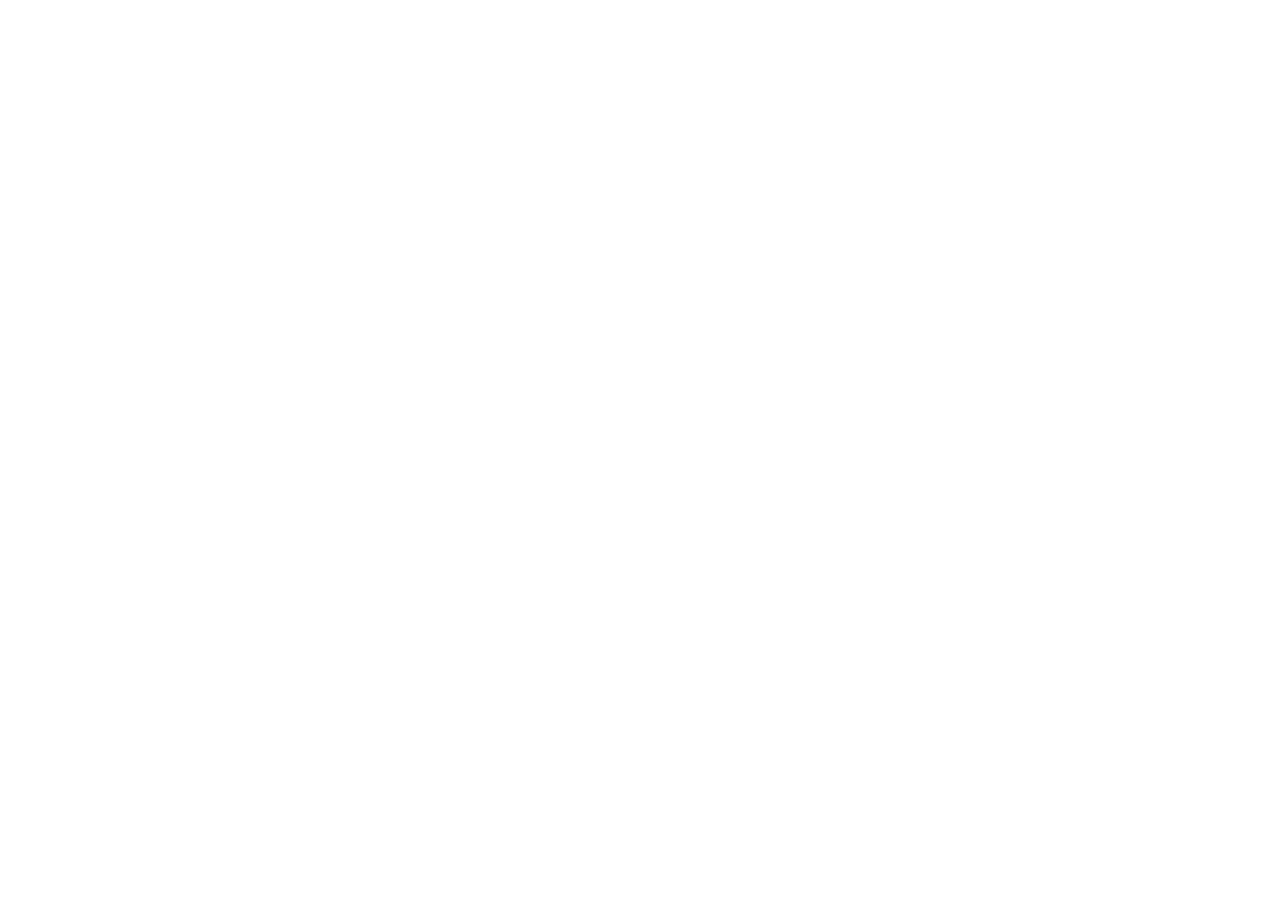
==== index.html @ 09fe45de "jadiel ferreira" ====
<!DOCTYPE html>
<html lang="en">
<head>
    <meta charset="UTF-8">
    <meta http-equiv="X-UA-Compatible" content="IE=edge">
    <meta name="viewport" content="width=device-width, initial-scale=1.0">
    <title>Document</title>
</head>
<body>
   
    <iframe src="https://www.r7.com" frameborder="0" height= "400">marcelo</iframe>
    
    
</body>
</html>
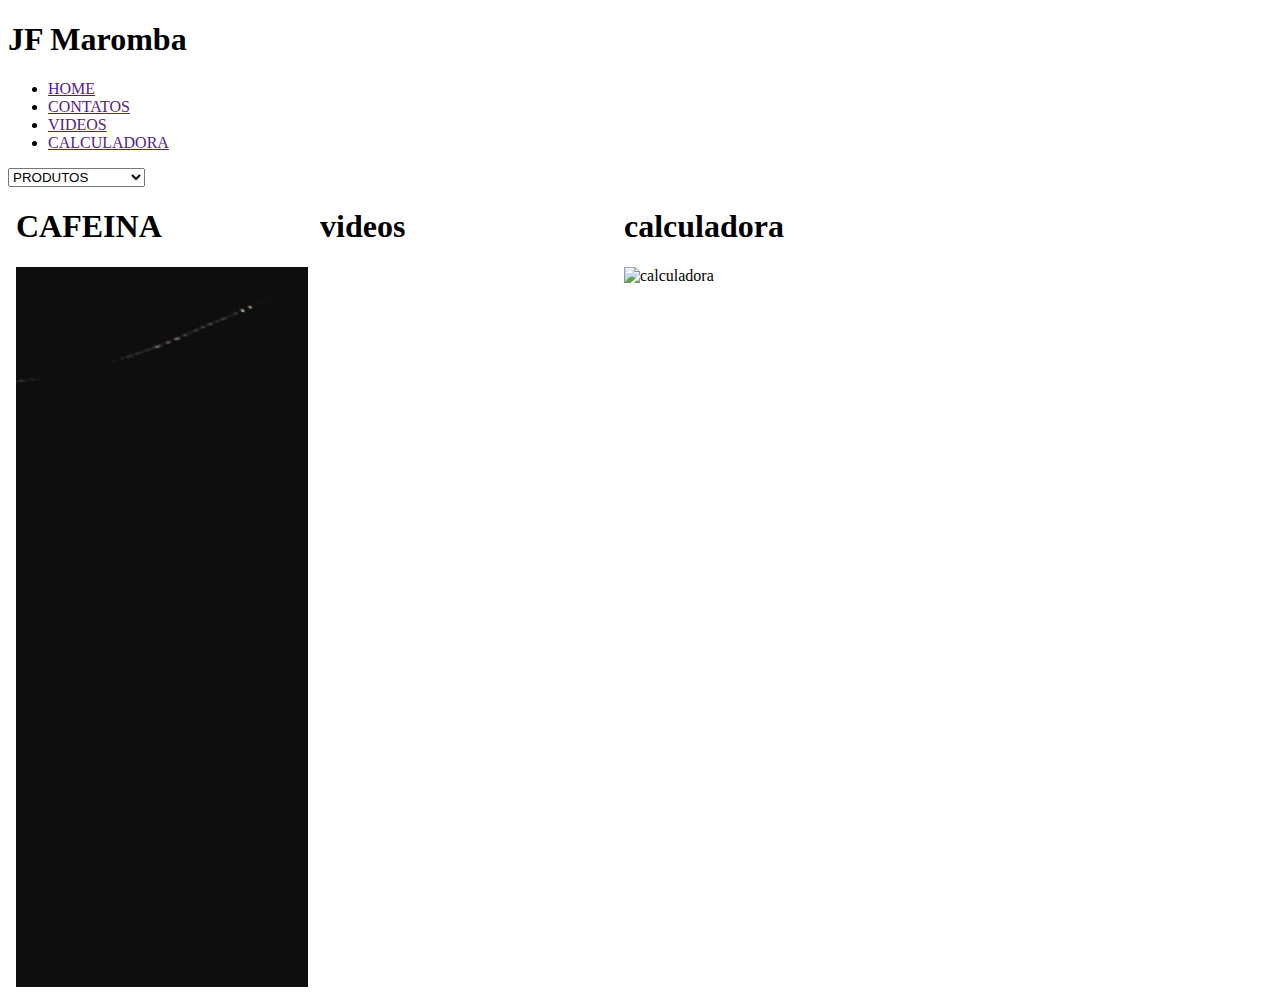
==== commit e7484413: "JF academia" ====
--- a/index.html
+++ b/index.html
@@ -7,9 +7,32 @@
     <title>Document</title>
 </head>
 <body>
+   <h1 id="empresa">JF Maromba</h1>
+   <div>
+        <ul>
+            <li><a href="">HOME</a></li>
+            <li><a id="tela name" href="">CONTATOS</a></li>
+            <li><a href="">VIDEOS</a></li>
+            <li><a href="">CALCULADORA</a></li>
+        </ul>
+        <select id="produtos">
+            <option text="">PRODUTOS</option>
+            <option text="">WAY ISOLADO</option>
+            <option text="">QUERATINA</option>
+            <option text="">HIPER CALÓRICO</option>
+            <option text="">CAFEINA</option>
+
+        </select>
+
+        
+   </div>
+
    
-    <iframe src="https://www.r7.com" frameborder="0" height= "400">marcelo</iframe>
+
+    <iframe id="tela name" src="contatos.html" frameborder="0" height= "800">contatos</iframe>
+    <iframe id="tela name" src="videos.html" frameborder="0" height= "800">videos</iframe>
+    <iframe id="tela name" src="calculadora.html" frameborder="0" height= "800">calculadora</iframe>
     
     
 </body>
-</html>+</html> 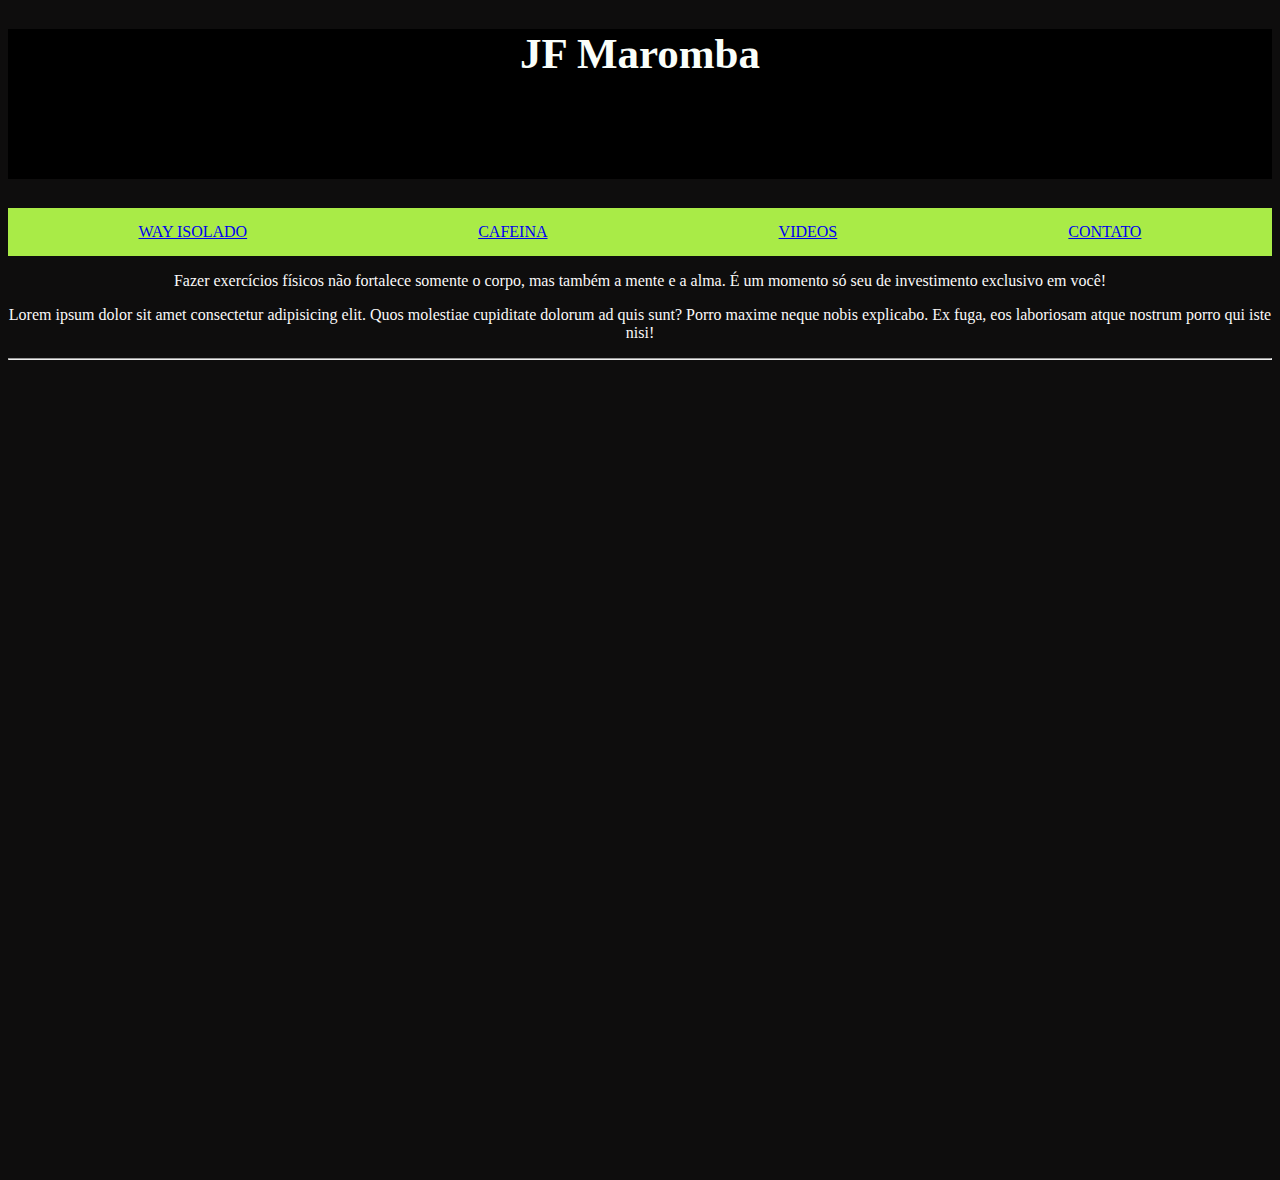
==== commit 7b0341dd: "treinando background" ====
--- a/index.html
+++ b/index.html
@@ -4,35 +4,38 @@
     <meta charset="UTF-8">
     <meta http-equiv="X-UA-Compatible" content="IE=edge">
     <meta name="viewport" content="width=device-width, initial-scale=1.0">
+    <link href="style.css" rel="stylesheet">
     <title>Document</title>
 </head>
 <body>
    <h1 id="empresa">JF Maromba</h1>
    <div>
         <ul>
-            <li><a href="">HOME</a></li>
-            <li><a id="tela name" href="">CONTATOS</a></li>
-            <li><a href="">VIDEOS</a></li>
-            <li><a href="">CALCULADORA</a></li>
+            <li><a id="tela" href="./img/home.jpg" target="frame" >WAY ISOLADO</a></li>
+            
+            <li><a id="tela" href="img/cafeina/c827d8fe-7e71-4072-9fdf-bb4a0ed3b327.png" target="frame">CAFEINA</a></li>
+            <li><a id="tela" href="video/production ID_4761426.mp4" target="frame">VIDEOS</a></li>
+            <li><a id="tela" href="./img/home2.jpg" target="frame">CONTATO</a></li>
         </ul>
+        <p>Fazer exercícios físicos não fortalece somente o corpo, mas também a mente e a alma. É um momento só seu de investimento exclusivo em você!</p>
+        <p>Lorem ipsum dolor sit amet consectetur adipisicing elit. Quos molestiae cupiditate dolorum ad quis sunt? Porro maxime neque nobis explicabo. Ex fuga, eos laboriosam atque nostrum porro qui iste nisi!</p> <hr>
+        <!-- estudando o que fazer
         <select id="produtos">
-            <option text="">PRODUTOS</option>
-            <option text="">WAY ISOLADO</option>
-            <option text="">QUERATINA</option>
-            <option text="">HIPER CALÓRICO</option>
-            <option text="">CAFEINA</option>
-
+            <option text="cafeina">cafeina</option>
+            <option text="way">WAY ISOLADO</option>
+            <option text="queratina">QUERATINA</option>
+            <option text="hiper">HIPER CALÓRICO</option>
+            <option text="cafeina">CAFEINA</option>
+            <option onclick="select()"></option>
         </select>
+    -->
 
         
    </div>
 
-   
+    <iframe id="tela" name="frame" src="" frameborder="0" width="80%" height="800" >contatos</iframe>
 
-    <iframe id="tela name" src="contatos.html" frameborder="0" height= "800">contatos</iframe>
-    <iframe id="tela name" src="videos.html" frameborder="0" height= "800">videos</iframe>
-    <iframe id="tela name" src="calculadora.html" frameborder="0" height= "800">calculadora</iframe>
-    
+     <script src="./scripts/script.js"></script>
     
 </body>
 </html> --- a/style.css
+++ b/style.css
@@ -0,0 +1,29 @@
+body{
+    text-align: center;
+    background-color: #0e0d0d;
+    
+   
+   
+}
+h1{
+    color: rgb(250, 254, 250);
+    font-size: 43px;
+    background-color: #000000;
+    height:150px;
+    align-items: center;
+    
+  
+}
+ ul{
+    margin-top:0px;
+    display: flex;
+    flex-direction: row;
+   justify-content: space-around;
+   padding: 15px;
+   list-style-type: none;
+   background-color: rgb(169, 235, 71);
+   
+}
+p{
+    color: #faf9f9;
+}
